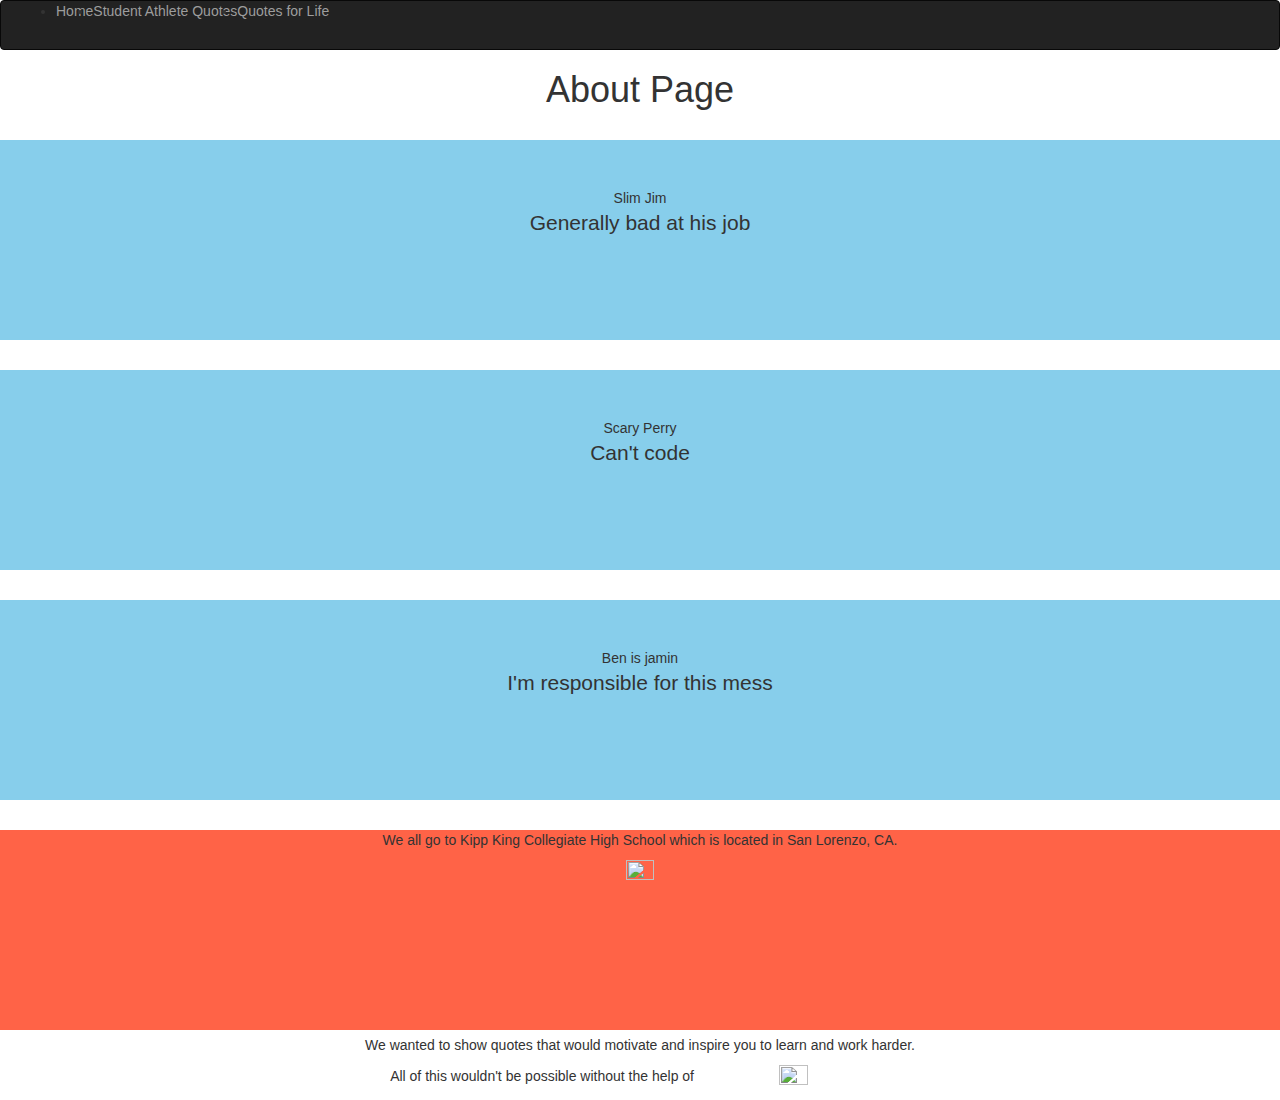
==== aboutpage.html @ f1358425 "AA" ====
<!DOCTYPE html>
<html>
<head>
<link rel="stylesheet" href="https://stackpath.bootstrapcdn.com/bootstrap/4.1.2/css/bootstrap.min.css" integrity="sha384-Smlep5jCw/wG7hdkwQ/Z5nLIefveQRIY9nfy6xoR1uRYBtpZgI6339F5dgvm/e9B" crossorigin="anonymous">
<meta charset="utf-8">
<meta name="viewport" content="width=device-width, initial-scale=1, shrink-to-fit=no">
<meta name="description" content="">
<meta name="author" content="">
<link rel="icon" href="../../favicon.ico">

<link href="file:///Users/summercamp2018/Documents/GitHub/FinalProject/bootstrap.min.css" rel="stylesheet">
<link rel="stylesheet" href="https://maxcdn.bootstrapcdn.com/bootstrap/3.3.7/css/bootstrap.min.css">
  <script src="https://ajax.googleapis.com/ajax/libs/jquery/3.3.1/jquery.min.js"></script>
  <script src="https://maxcdn.bootstrapcdn.com/bootstrap/3.3.7/js/bootstrap.min.js"></script>


<title> About Page </title>

<style>
div.jumbotron {
  position: relative;
  top: 20px;
  height: 200px;
  background-color: skyblue;
}

div.schoolparagaph {
  position: relative;
  top: 20px;
  height: 200px;
  background-color: tomato;
}

</style>

</head>
<body>
  <nav class="navbar navbar-toggleable-md navbar-inverse bg-inverse fixed-top">




     <div class="collapse navbar-collapse" id="navbarsExampleDefault">
       <ul class="navbar-nav mr-auto">
         <li class="nav-item">
           <a class="nav-link" href="file:///Users/summercamp2018/Documents/GitHub/FinalProject/homepage.html">Home <span class="sr-only">(current)</span></a>
         </li>
         <li class="nav-item">
           <a class="nav-link" href="file:///Users/summercamp2018/Documents/GitHub/FinalProject/StudentAthlete.html">Student Athlete Quotes</a>
         </li>
         <li class="nav-item">
           <a class="nav-link" href="file:///Users/summercamp2018/Documents/GitHub/FinalProject/Tempquotes.html">Quotes for Life <span class="sr-only">(current)</span></a>
         </li>


     </div>
   </nav>



  <center>
<h1> About Page </h1>


<div class="jumbotron">

    Slim Jim
    <p>Generally bad at his job</p>

</div>

<div class="jumbotron">

    Scary Perry
    <p>Can't code</p>

</div>

<div class="jumbotron">

    Ben is jamin
    <p>I'm responsible for this mess</p>
</div>

<div class="schoolparagaph">

  <p>We all go to Kipp King Collegiate High School which is located in San Lorenzo, CA.
<p><a href="http://www.kippbayarea.org/schools/king/"><img src="http://www.kippbayarea.org/wp-content/uploads/2009/08/KKC_logo.png" height="15%" width="15%"></a></p>
   </p>

  </div>
<img src="https://www.iexpats.com/wp-content/uploads/2017/01/why.jpg" height="30%" width="30%"></img>
<p> We wanted to show quotes that would motivate and inspire you to learn and work harder.</p>


<p> All of this wouldn't be possible without the help of <a href="https://www.holbertonschool.com/"><img src="https://www.holbertonschool.com/holberton-logo-twitter-card.png" height="15%" width="15%"></img></p>




</body>
</html>
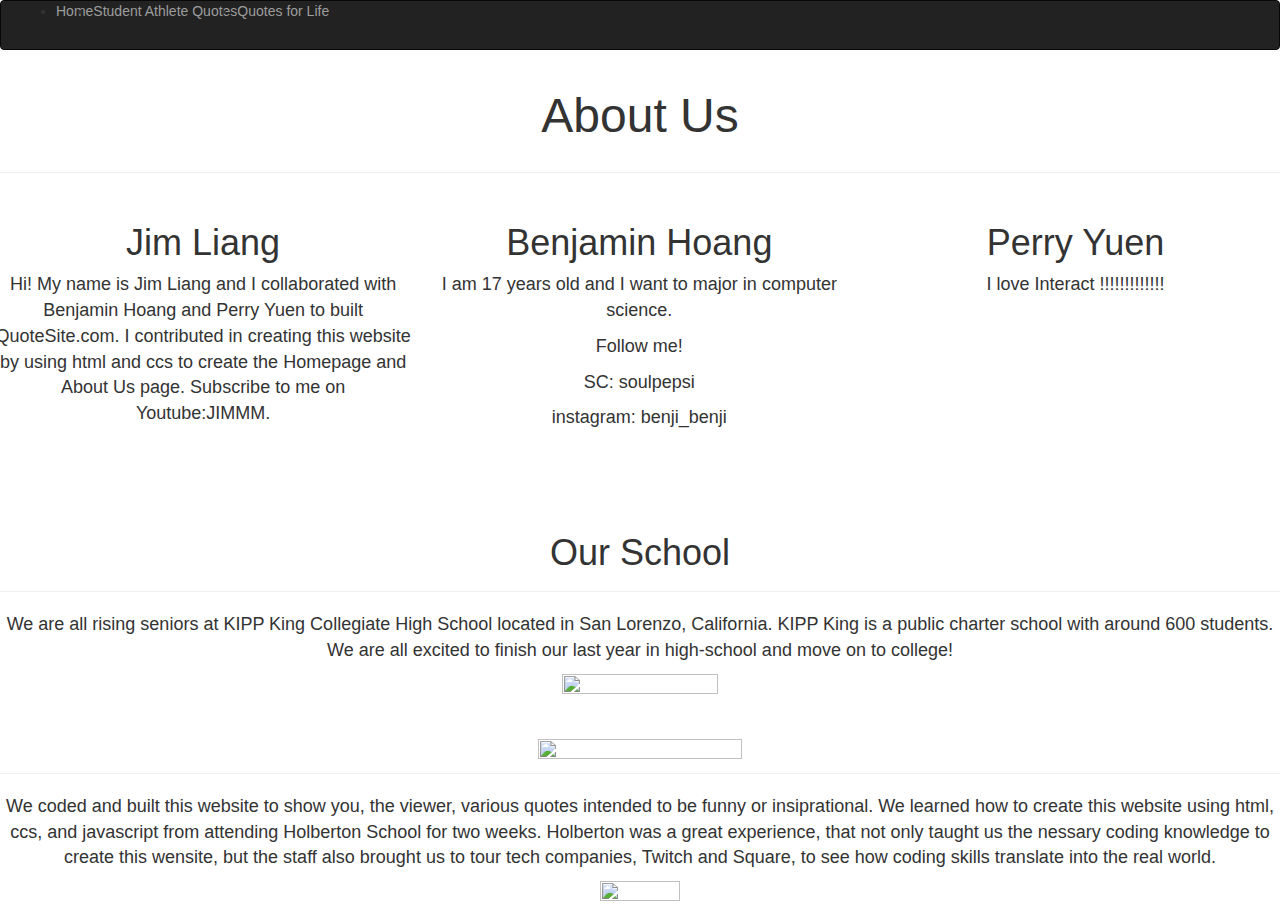
==== commit 66d3a42a: "s" ====
--- a/aboutpage.html
+++ b/aboutpage.html
@@ -17,22 +17,26 @@
 <title> About Page </title>
 
 <style>
-div.jumbotron {
-  position: relative;
-  top: 20px;
-  height: 200px;
-  background-color: skyblue;
+*{
+    box-sizing: border-box;
 }
-
-div.schoolparagaph {
-  position: relative;
-  top: 20px;
-  height: 200px;
-  background-color: tomato;
+.column {
+    float: left;
+    width: 33.3%;
+    padding: 10px;
+    height: 300px;
+  }
+  .row:after {
+    content: "";
+    display: table;
+    clear: both;
 }
-
+@media screen and (max-width: 600px) {
+    .column {
+        width: 100%;
+    }
+}
 </style>
-
 </head>
 <body>
   <nav class="navbar navbar-toggleable-md navbar-inverse bg-inverse fixed-top">
@@ -56,46 +60,57 @@
      </div>
    </nav>
 
+<center>
+  <div class="page-header">
+  <h1><font size="7">About Us</font><h1>
+</div>
+</center>
+<div class="row">
+  <div class="column" style="background-color:white;">
+<center>
+    <h1>Jim Liang</h1>
+    <p><font size="4">Hi! My name is Jim Liang and I collaborated with Benjamin Hoang and Perry Yuen to built QuoteSite.com. I contributed in creating this website by using html and ccs to create the Homepage and About Us page. Subscribe to me on Youtube:JIMMM.</font></p>
+  </center>
+  </div>
+  <div class="column" style="background-color:white;">
+    <center> <h1>Benjamin Hoang</h1>
+   <p><font size="4"> I am 17 years old and I want to major in computer science.</font></p>
+   <p><font size="4"> Follow me!</font></p>
+   <p><font size="4"> SC: soulpepsi </font></p>
+   <p><font size="4"> instagram: benji_benji </font></p>
+
+   </center>
+   </div>
+   <div class="column" style="background-color:white;">
+    <center> <h1>Perry Yuen</h1>
+     <p><font size="4">I love Interact !!!!!!!!!!!!!</font></p>
+   </center>
+   </div>
+ </div>
+
+<div class="schoolparagaph">
+  <div class="page-header">
+    <center>
+    <h1>Our School</h1>
+  </div>
+<center>
+  <p><font size="4">We are all rising seniors at KIPP King Collegiate High School located in San Lorenzo, California. KIPP King is a public charter school with around 600 students. We are all excited to finish our last year in high-school and move on to college!</font></p>
+<p><a href="http://www.kippbayarea.org/schools/king/"><img src="http://www.kippbayarea.org/wp-content/uploads/2009/08/KKC_logo.png" height="25%" width="35%"></a></p>
+   </p>
+</center>
+  </div>
+    <div class="page-header">
+  <center>
+<img src="https://www.iexpats.com/wp-content/uploads/2017/01/why.jpg" height="30%" width="40%"></img>
+</div>
+
+<center>
+<p> <font size="4">We coded and built this website to show you, the viewer, various quotes intended to be funny or insiprational.
 
 
-  <center>
-<h1> About Page </h1>
+We learned how to create this website using html, ccs, and javascript from attending Holberton School for two weeks. Holberton was a great experience, that not only taught us the nessary coding knowledge to create this wensite, but the staff also brought us to tour tech companies, Twitch and Square, to see how coding skills translate into the real world.</font> </p><a href="https://www.holbertonschool.com/"><img src="https://www.holbertonschool.com/holberton-logo-twitter-card.png" height="20%" width="25%"></img>
 
-
-<div class="jumbotron">
-
-    Slim Jim
-    <p>Generally bad at his job</p>
-
-</div>
-
-<div class="jumbotron">
-
-    Scary Perry
-    <p>Can't code</p>
-
-</div>
-
-<div class="jumbotron">
-
-    Ben is jamin
-    <p>I'm responsible for this mess</p>
-</div>
-
-<div class="schoolparagaph">
-
-  <p>We all go to Kipp King Collegiate High School which is located in San Lorenzo, CA.
-<p><a href="http://www.kippbayarea.org/schools/king/"><img src="http://www.kippbayarea.org/wp-content/uploads/2009/08/KKC_logo.png" height="15%" width="15%"></a></p>
-   </p>
-
-  </div>
-<img src="https://www.iexpats.com/wp-content/uploads/2017/01/why.jpg" height="30%" width="30%"></img>
-<p> We wanted to show quotes that would motivate and inspire you to learn and work harder.</p>
-
-
-<p> All of this wouldn't be possible without the help of <a href="https://www.holbertonschool.com/"><img src="https://www.holbertonschool.com/holberton-logo-twitter-card.png" height="15%" width="15%"></img></p>
-
-
+<center>
 
 
 </body>
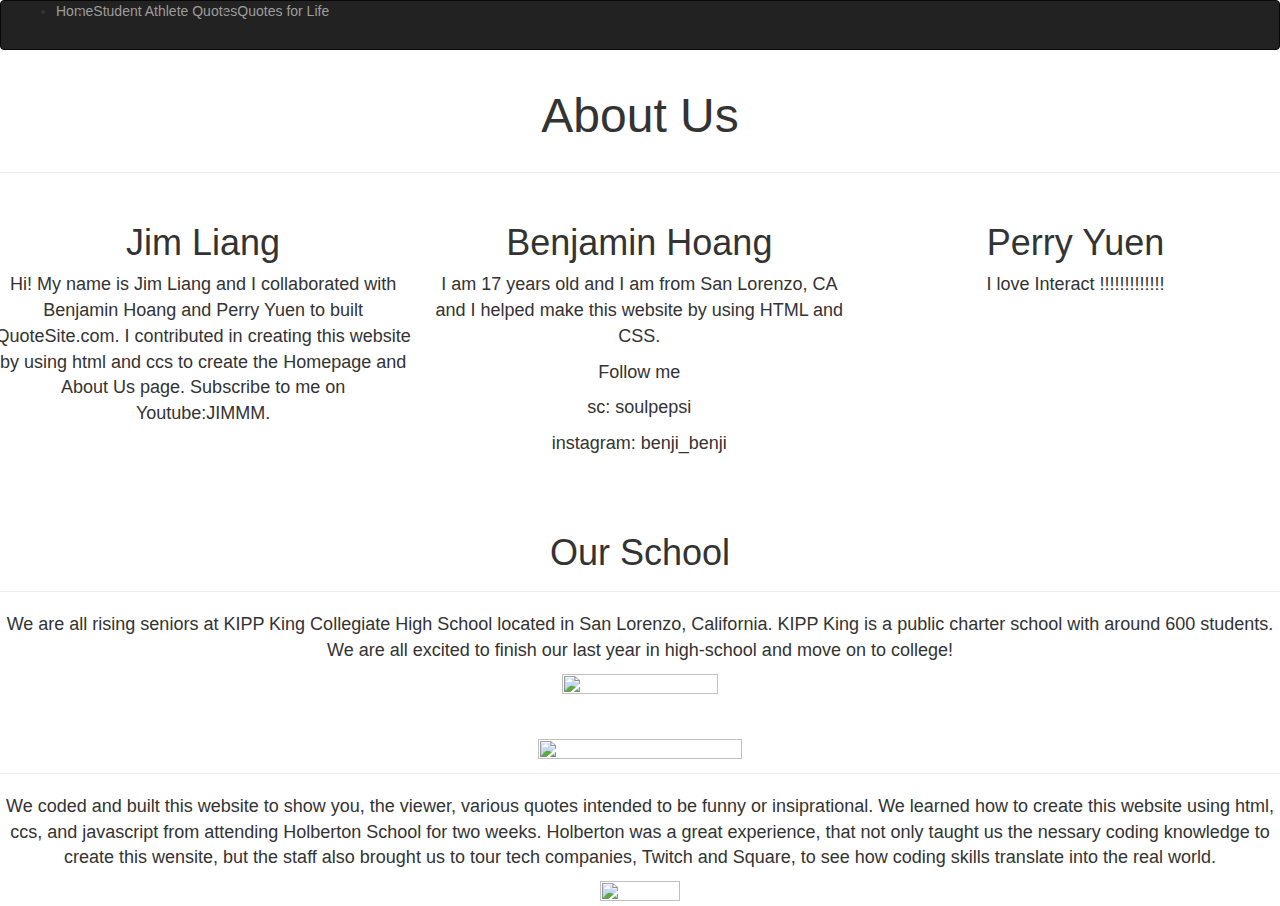
==== commit e161e2b7: "sdasda" ====
--- a/aboutpage.html
+++ b/aboutpage.html
@@ -74,9 +74,9 @@
   </div>
   <div class="column" style="background-color:white;">
     <center> <h1>Benjamin Hoang</h1>
-   <p><font size="4"> I am 17 years old and I want to major in computer science.</font></p>
-   <p><font size="4"> Follow me!</font></p>
-   <p><font size="4"> SC: soulpepsi </font></p>
+   <p><font size="4"> I am 17 years old and I am from San Lorenzo, CA and I helped make this website by using HTML and CSS.</font></p>
+   <p><font size="4"> Follow me</font></p>
+   <p><font size="4"> sc: soulpepsi </font></p>
    <p><font size="4"> instagram: benji_benji </font></p>
 
    </center>
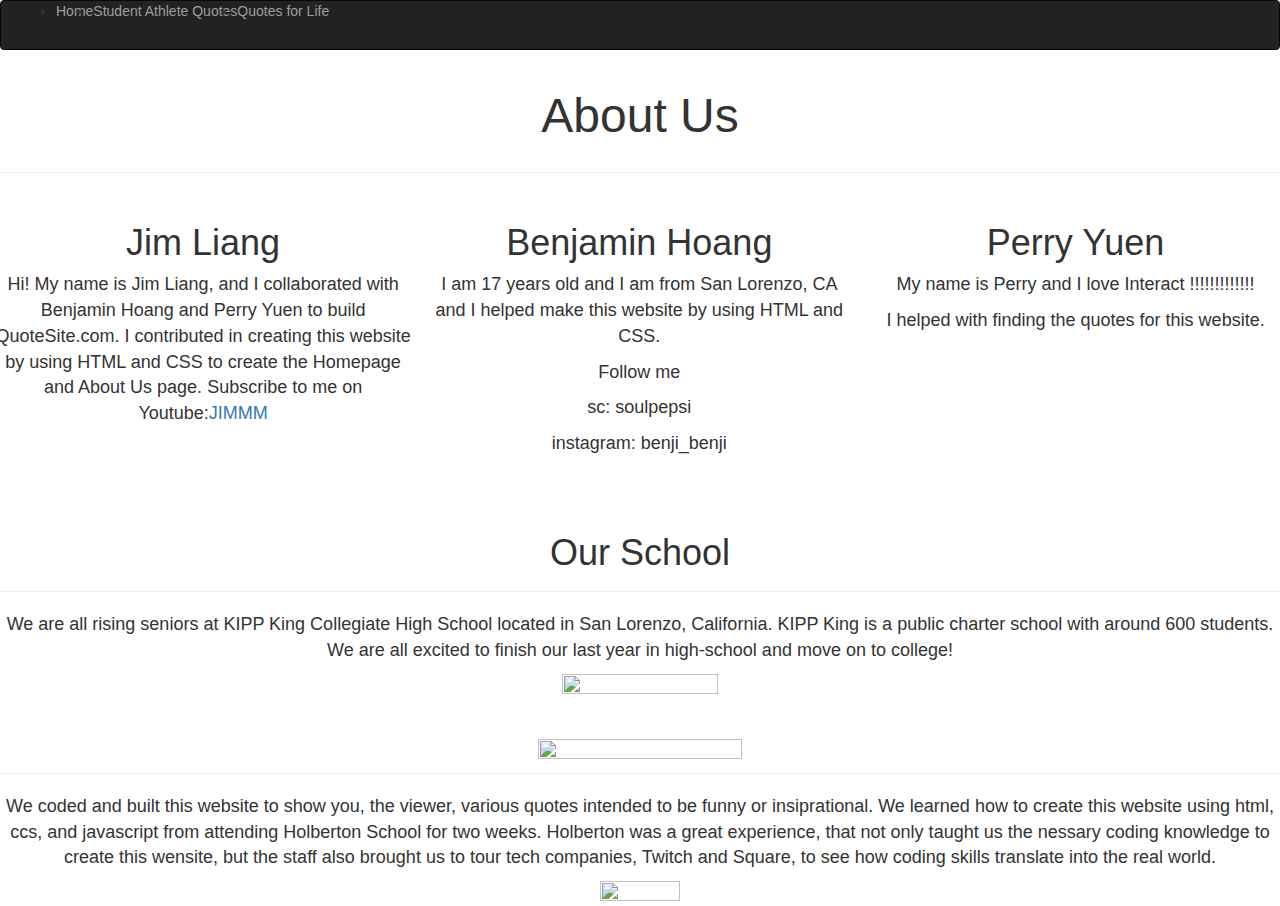
==== commit 15176d1c: "kj" ====
--- a/aboutpage.html
+++ b/aboutpage.html
@@ -69,7 +69,7 @@
   <div class="column" style="background-color:white;">
 <center>
     <h1>Jim Liang</h1>
-    <p><font size="4">Hi! My name is Jim Liang and I collaborated with Benjamin Hoang and Perry Yuen to built QuoteSite.com. I contributed in creating this website by using html and ccs to create the Homepage and About Us page. Subscribe to me on Youtube:JIMMM.</font></p>
+    <p><font size="4">Hi! My name is Jim Liang, and I collaborated with Benjamin Hoang and Perry Yuen to build QuoteSite.com. I contributed in creating this website by using HTML and CSS to create the Homepage and About Us page. Subscribe to me on Youtube:<a href="https://www.youtube.com/channel/UCGEuRqYCtMpegHIbI10FAog">JIMMM</a></font></p>
   </center>
   </div>
   <div class="column" style="background-color:white;">
@@ -83,7 +83,8 @@
    </div>
    <div class="column" style="background-color:white;">
     <center> <h1>Perry Yuen</h1>
-     <p><font size="4">I love Interact !!!!!!!!!!!!!</font></p>
+     <p><font size="4">My name is Perry and I love Interact !!!!!!!!!!!!!</font></p>
+        <p><font size="4">I helped with finding the quotes for this website.</font></p>
    </center>
    </div>
  </div>
